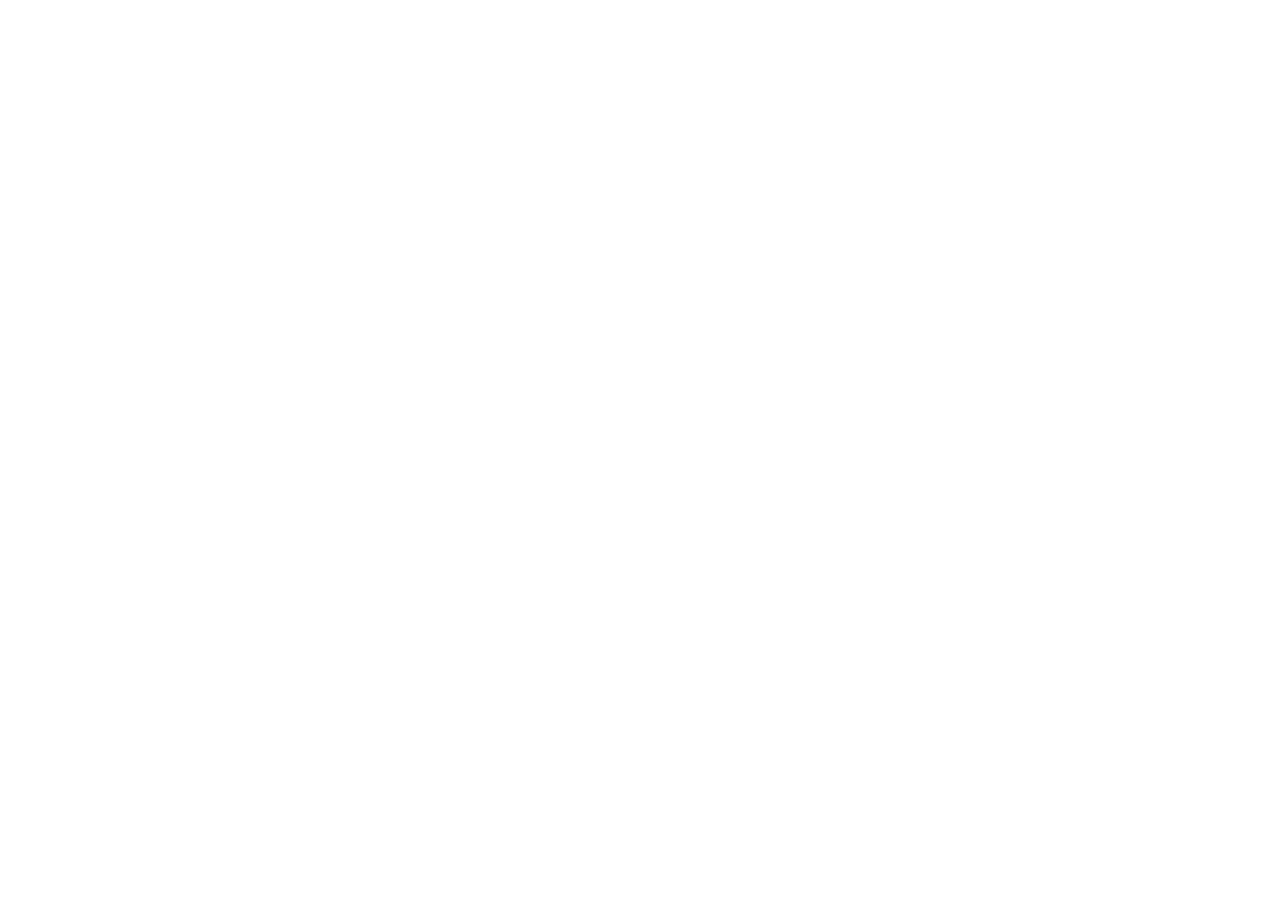
==== snack3_bici/index.html @ 252231f6 "Snack3: readme bozza" ====
<!DOCTYPE html>
<html lang="en">
<head>
    <meta charset="UTF-8">
    <meta http-equiv="X-UA-Compatible" content="IE=edge">
    <meta name="viewport" content="width=device-width, initial-scale=1.0">
    <title>Snack3_bici</title>
    <!-- Collegamento file Css -->
    <link rel="stylesheet" href="css/style.css">
    <!-- /Collegamento file Css -->
</head>
<body>
    
    <!-- Collegamento file JavaScript -->
    <script src="js/main.js"></script>
    <!-- /Collegamento file JavaScript -->
</body>
</html>
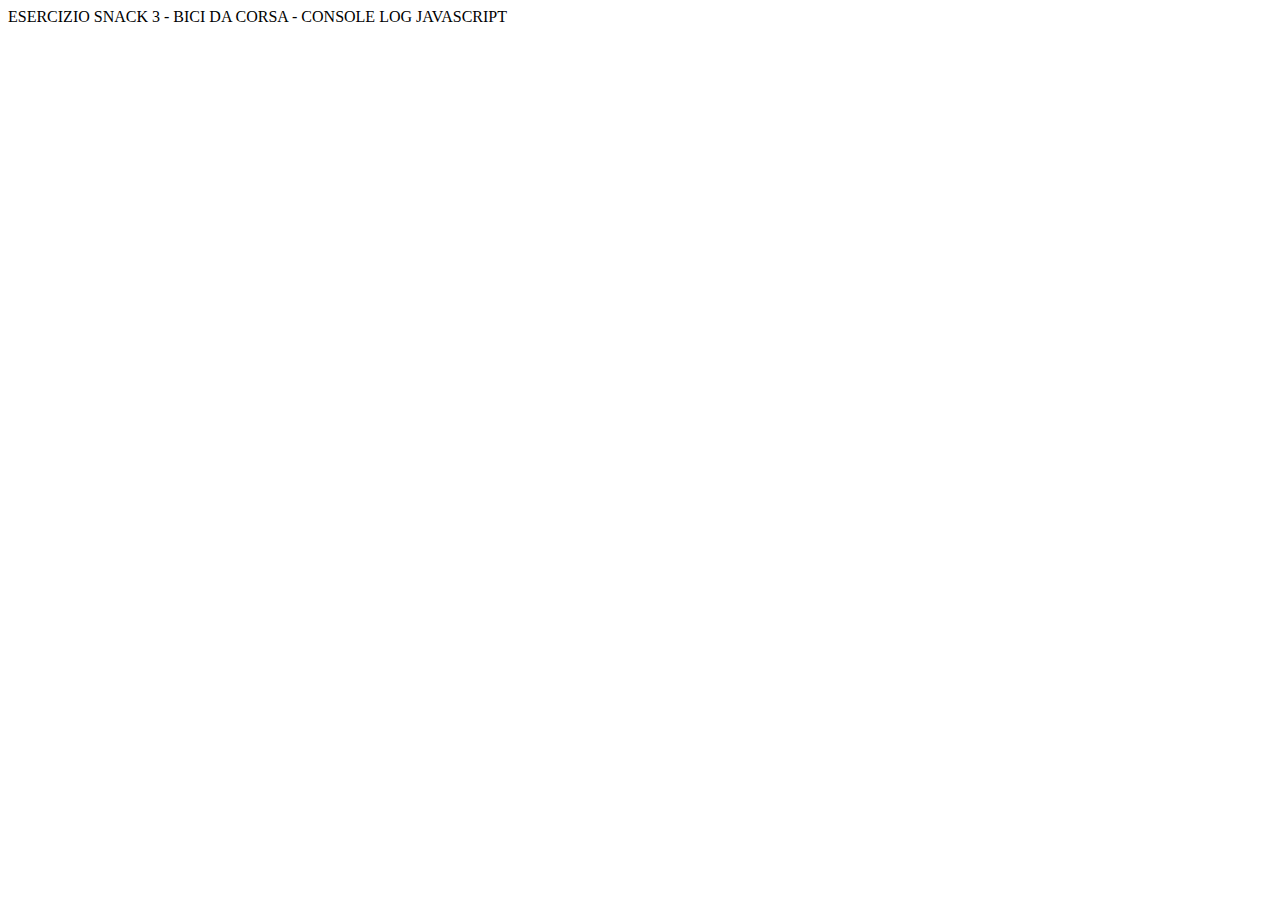
==== commit b37713fc: "Snack3: sistemazione README e file JS" ====
--- a/snack3_bici/index.html
+++ b/snack3_bici/index.html
@@ -10,6 +10,7 @@
     <!-- /Collegamento file Css -->
 </head>
 <body>
+    ESERCIZIO SNACK 3 - BICI DA CORSA - CONSOLE LOG JAVASCRIPT
     
     <!-- Collegamento file JavaScript -->
     <script src="js/main.js"></script>
